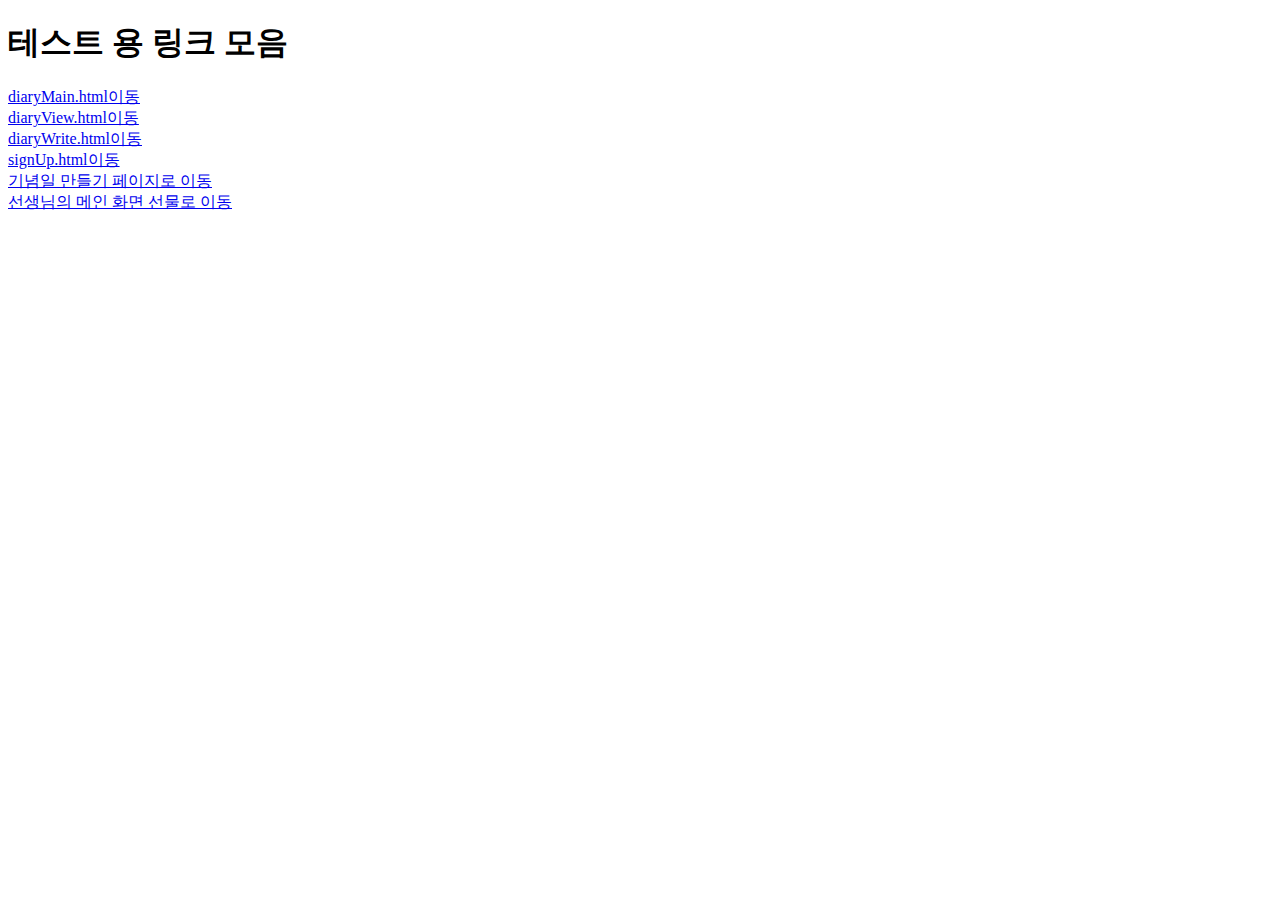
==== ImageDiary/src/main/resources/templates/index.html @ 361d5345 "Merge branch 'master' of https://github.com/kulee728/CodingCoggies" ====
<!DOCTYPE html>
<html>
<head>
<meta charset="utf-8">
<title>Insert title here</title>
</head>
<body>
	<h1>테스트 용 링크 모음</h1>
	<a href="/diaryMain">diaryMain.html이동</a><br>
	
	<a href="/diaryView">diaryView.html이동</a><br>
	
	<a href="/diaryWrite">diaryWrite.html이동</a><br>
	
	<a href="/signUp">signUp.html이동</a><br>
	
	<a href="/specialDate">기념일 만들기 페이지로 이동</a><br>

	<a href="/TeachersGift">선생님의 메인 화면 선물로 이동</a><br>
</body>
</html>
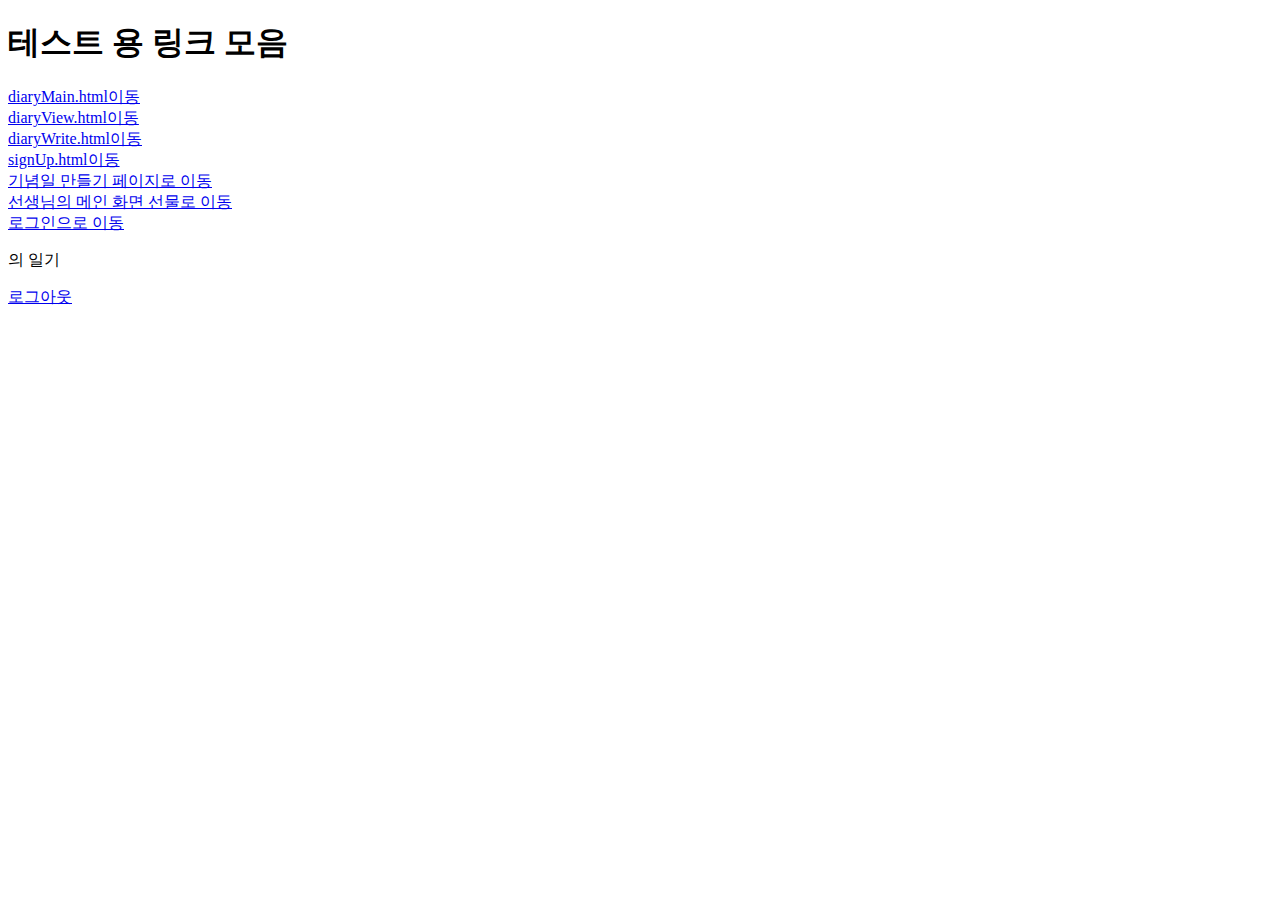
==== commit d7ce5dd1: "master geonhwi changed" ====
--- a/ImageDiary/src/main/resources/templates/index.html
+++ b/ImageDiary/src/main/resources/templates/index.html
@@ -1,5 +1,6 @@
 <!DOCTYPE html>
-<html>
+
+<html xmlns:th="http://www.thymeleaf.org">
 <head>
 <meta charset="utf-8">
 <title>Insert title here</title>
@@ -17,5 +18,19 @@
 	<a href="/specialDate">기념일 만들기 페이지로 이동</a><br>
 
 	<a href="/TeachersGift">선생님의 메인 화면 선물로 이동</a><br>
+
+	
+	<a href="/logIn">로그인으로 이동</a><br>
+	
+	
+    <div th:if="${session.loginSession != null}">
+        <p><span th:text="${session.loginSession.member_diaryname}"></span>의 일기</p>
+        <a href="/logout">로그아웃</a>
+    </div>
+    
+	
+
+	
+
 </body>
 </html>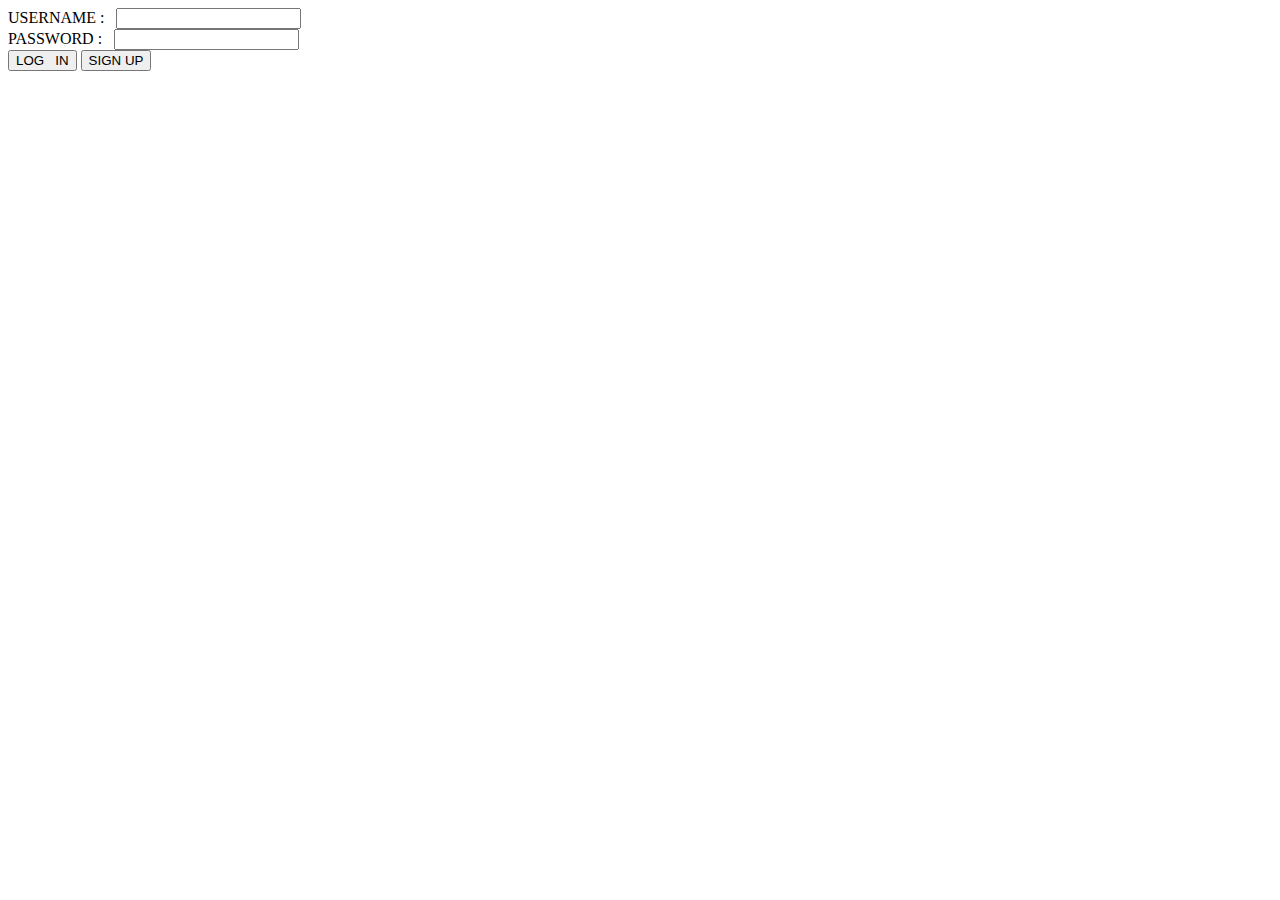
==== commit e34e34fe: "integration step1" ====
--- a/ImageDiary/src/main/resources/templates/index.html
+++ b/ImageDiary/src/main/resources/templates/index.html
@@ -1,36 +1,38 @@
 <!DOCTYPE html>
-
 <html xmlns:th="http://www.thymeleaf.org">
 <head>
 <meta charset="utf-8">
-<title>Insert title here</title>
+<title>메인화면</title>
+<link rel="stylesheet" href="/css/logInStyles.css">
+
+
 </head>
+
 <body>
-	<h1>테스트 용 링크 모음</h1>
-	<a href="/diaryMain">diaryMain.html이동</a><br>
-	
-	<a href="/diaryView">diaryView.html이동</a><br>
-	
-	<a href="/diaryWrite">diaryWrite.html이동</a><br>
-	
-	<a href="/signUp">signUp.html이동</a><br>
-	
-	<a href="/specialDate">기념일 만들기 페이지로 이동</a><br>
 
-	<a href="/TeachersGift">선생님의 메인 화면 선물로 이동</a><br>
+    
+	<div class="container">
+		<form action="/login-form" method="post" class="login-form">
+			<div class="form-group">
+				<label>USERNAME : &nbsp; </label> 
+				<input type="text" class="input-text" th:field="${m.member_id}"><br>
+			</div>
 
-	
-	<a href="/logIn">로그인으로 이동</a><br>
-	
-	
-    <div th:if="${session.loginSession != null}">
-        <p><span th:text="${session.loginSession.member_diaryname}"></span>의 일기</p>
-        <a href="/logout">로그아웃</a>
-    </div>
-    
-	
+			<div class="form-group">
+				<label>PASSWORD : &nbsp; </label> <input type="text"
+					class="input-text" th:field="${m.member_pw}"><br>
+			</div>
 
-	
+			<button type="submit" class="logInButton">LOG&nbsp;&nbsp;&nbsp;IN</button>
+			<button type="button" class="signUpButton" onclick="location.href='/signUp'">SIGN UP</button>
 
-</body>
-</html>+		</form>
+
+
+		<div th:if="${error}">
+			<p th:text="${error}" style="color: red;"></p>
+		</div>
+
+	</div>
+
+</body>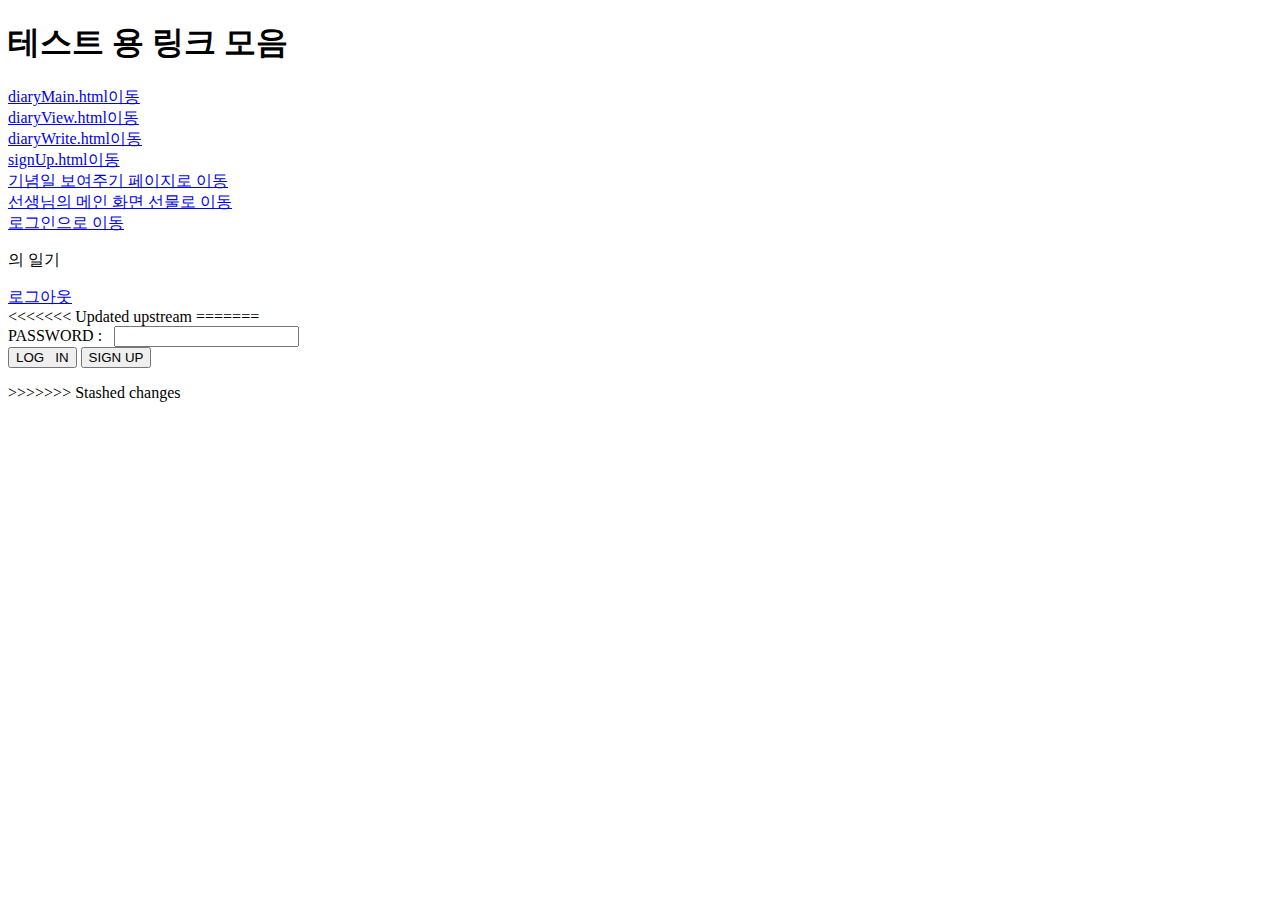
==== commit 2996ce6a: "geonhwi jjang" ====
--- a/ImageDiary/src/main/resources/templates/index.html
+++ b/ImageDiary/src/main/resources/templates/index.html
@@ -1,30 +1,48 @@
 <!DOCTYPE html>
+
 <html xmlns:th="http://www.thymeleaf.org">
 <head>
 <meta charset="utf-8">
-<title>메인화면</title>
-<link rel="stylesheet" href="/css/logInStyles.css">
+<title>Insert title here</title>
+</head>
+<body>
+	<h1>테스트 용 링크 모음</h1>
+	<a href="/diaryMain">diaryMain.html이동</a><br>
+	
+	<a href="/diaryView">diaryView.html이동</a><br>
+	
+	<a href="/diaryWrite">diaryWrite.html이동</a><br>
+	
+	<a href="/signUp">signUp.html이동</a><br>
+	
+	<a href="/specialDate">기념일 보여주기 페이지로 이동</a><br>
+	
+	<a href="/TeachersGift">선생님의 메인 화면 선물로 이동</a><br>
 
+	
+	<a href="/logIn">로그인으로 이동</a><br>
+	
+	
+    <div th:if="${session.loginSession != null}">
+        <p><span th:text="${session.loginSession.member_diaryname}"></span>의 일기</p>
+        <a href="/logout">로그아웃</a>
+    </div>
+    
+	
 
-</head>
+<<<<<<< Updated upstream
+	
 
-<body>
-
-    
-	<div class="container">
-		<form action="/login-form" method="post" class="login-form">
+</body>
+</html>
+=======
 			<div class="form-group">
-				<label>USERNAME : &nbsp; </label> 
-				<input type="text" class="input-text" th:field="${m.member_id}"><br>
-			</div>
-
-			<div class="form-group">
-				<label>PASSWORD : &nbsp; </label> <input type="text"
+				<label>PASSWORD : &nbsp; </label> <input type="password"
 					class="input-text" th:field="${m.member_pw}"><br>
 			</div>
 
 			<button type="submit" class="logInButton">LOG&nbsp;&nbsp;&nbsp;IN</button>
-			<button type="button" class="signUpButton" onclick="location.href='/signUp'">SIGN UP</button>
+			<button type="button" class="signUpButton" th:onclick="location.href='/signUp'">SIGN UP</button>
 
 		</form>
 
@@ -35,4 +53,5 @@
 
 	</div>
 
-</body>+</body>
+>>>>>>> Stashed changes
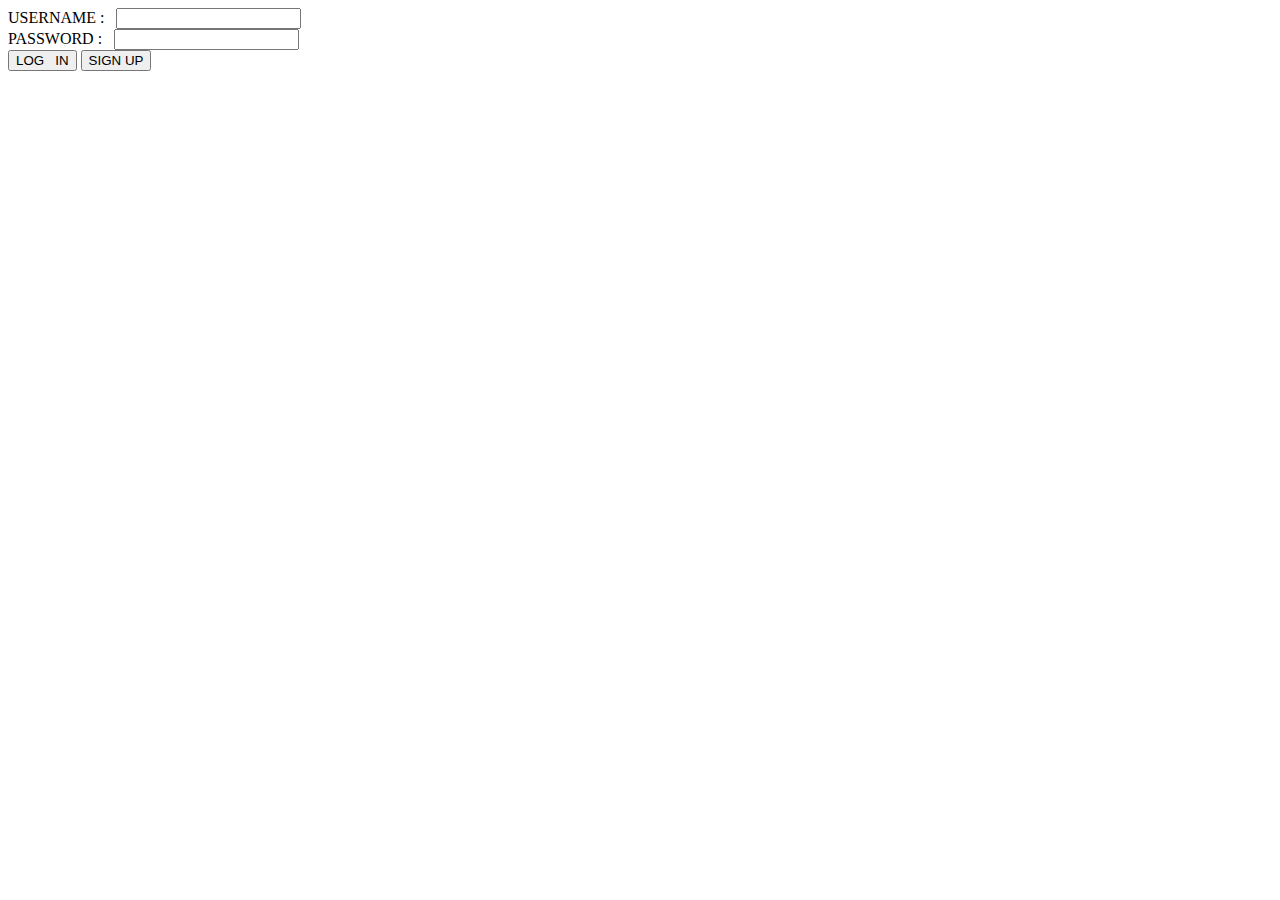
==== commit d78cf7ca: "Merge pull request #29 from kulee728/master" ====
--- a/ImageDiary/src/main/resources/templates/index.html
+++ b/ImageDiary/src/main/resources/templates/index.html
@@ -1,48 +1,30 @@
 <!DOCTYPE html>
-
 <html xmlns:th="http://www.thymeleaf.org">
 <head>
 <meta charset="utf-8">
-<title>Insert title here</title>
+<title>메인화면</title>
+<link rel="stylesheet" href="/css/logInStyles.css">
+
+
 </head>
+
 <body>
-	<h1>테스트 용 링크 모음</h1>
-	<a href="/diaryMain">diaryMain.html이동</a><br>
-	
-	<a href="/diaryView">diaryView.html이동</a><br>
-	
-	<a href="/diaryWrite">diaryWrite.html이동</a><br>
-	
-	<a href="/signUp">signUp.html이동</a><br>
-	
-	<a href="/specialDate">기념일 보여주기 페이지로 이동</a><br>
-	
-	<a href="/TeachersGift">선생님의 메인 화면 선물로 이동</a><br>
 
-	
-	<a href="/logIn">로그인으로 이동</a><br>
-	
-	
-    <div th:if="${session.loginSession != null}">
-        <p><span th:text="${session.loginSession.member_diaryname}"></span>의 일기</p>
-        <a href="/logout">로그아웃</a>
-    </div>
     
-	
+	<div class="container">
+		<form action="/login-form" method="post" class="login-form">
+			<div class="form-group">
+				<label>USERNAME : &nbsp; </label> 
+				<input type="text" class="input-text" th:field="${m.member_id}"><br>
+			</div>
 
-<<<<<<< Updated upstream
-	
-
-</body>
-</html>
-=======
 			<div class="form-group">
-				<label>PASSWORD : &nbsp; </label> <input type="password"
+				<label>PASSWORD : &nbsp; </label> <input type="text"
 					class="input-text" th:field="${m.member_pw}"><br>
 			</div>
 
 			<button type="submit" class="logInButton">LOG&nbsp;&nbsp;&nbsp;IN</button>
-			<button type="button" class="signUpButton" th:onclick="location.href='/signUp'">SIGN UP</button>
+			<button type="button" class="signUpButton" onclick="location.href='/signUp'">SIGN UP</button>
 
 		</form>
 
@@ -53,5 +35,4 @@
 
 	</div>
 
-</body>
->>>>>>> Stashed changes
+</body>